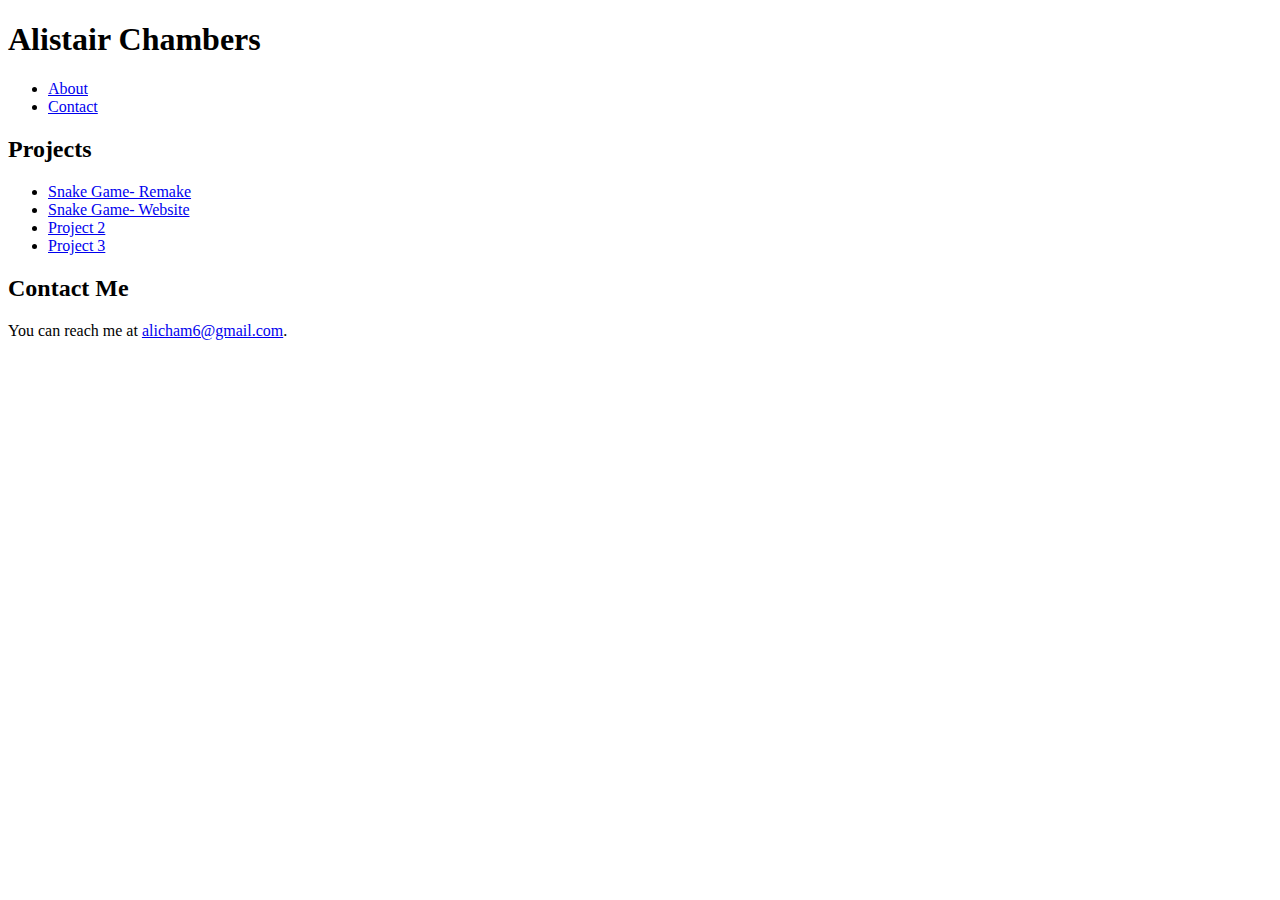
==== index.html @ 15a48d0f "Simple outline of resume website" ====
<!DOCTYPE html>
<html>
    <head>
        <title>Alistair Chambers - Resume</title>
    </head>
    <body>
        <header>
            <h1>Alistair Chambers</h1>
            <nav>
                <ul>
                    <li><a href="about.html">About</a></li>
                    <li><a href="#contact">Contact</a></li>
                </ul>
            </nav>
        </header>
        <main>
            <section id="projects">
                <h2>Projects</h2>
                <ul>
                    <li><a href="https://github.com/Cambrian34/Snake-game">Snake Game- Remake</a></li>
                    <li><a href="https://cambrian34.github.io/Snake-game/">Snake Game- Website</a></li>
                    <li><a href="https://github.com/AlistairChambers/project2">Project 2</a></li>
                    <li><a href="https://github.com/AlistairChambers/project3">Project 3</a></li>
                </ul>
            </section>
            <section id="contact">
                <h2>Contact Me</h2>
                <p>You can reach me at <a href="mailto:alicham6@gmail.com">alicham6@gmail.com</a>.</p>
            </section>
        </main>
    </body>
</html>
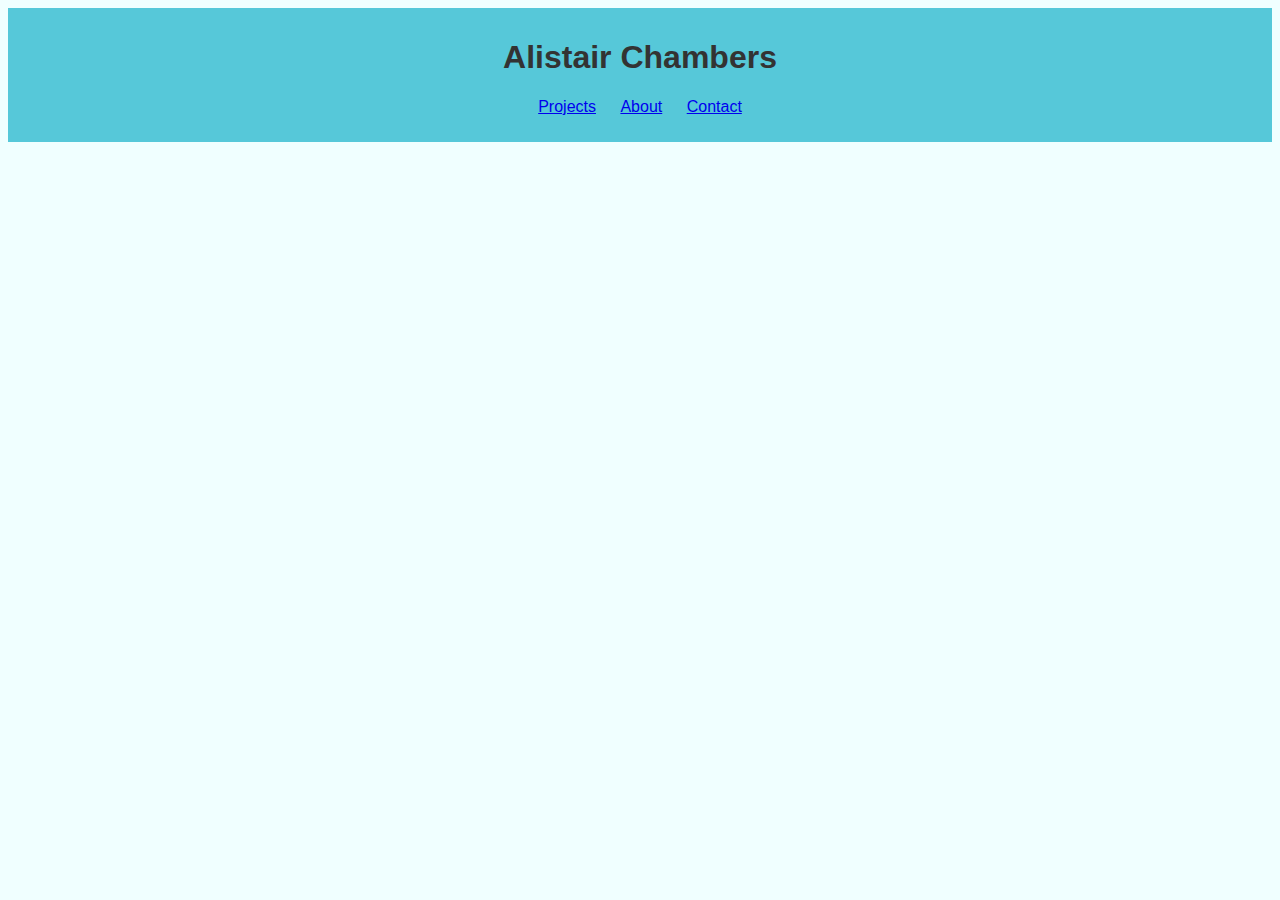
==== commit 3fa3a535: "converted to tabs" ====
--- a/index.html
+++ b/index.html
@@ -1,32 +1,43 @@
 <!DOCTYPE html>
 <html>
-    <head>
-        <title>Alistair Chambers - Resume</title>
-    </head>
-    <body>
-        <header>
-            <h1>Alistair Chambers</h1>
-            <nav>
-                <ul>
-                    <li><a href="about.html">About</a></li>
-                    <li><a href="#contact">Contact</a></li>
-                </ul>
-            </nav>
-        </header>
-        <main>
-            <section id="projects">
-                <h2>Projects</h2>
-                <ul>
-                    <li><a href="https://github.com/Cambrian34/Snake-game">Snake Game- Remake</a></li>
-                    <li><a href="https://cambrian34.github.io/Snake-game/">Snake Game- Website</a></li>
-                    <li><a href="https://github.com/AlistairChambers/project2">Project 2</a></li>
-                    <li><a href="https://github.com/AlistairChambers/project3">Project 3</a></li>
-                </ul>
-            </section>
-            <section id="contact">
-                <h2>Contact Me</h2>
-                <p>You can reach me at <a href="mailto:alicham6@gmail.com">alicham6@gmail.com</a>.</p>
-            </section>
-        </main>
-    </body>
+<head>
+    <link rel="stylesheet" type="text/css" href="styles.css">
+    <script src="script.js"></script>
+    <title>Alistair Chambers - Resume</title>
+</head>
+<body>
+    <header>
+        <h1>Alistair Chambers</h1>
+        <nav>
+            <ul>
+                <li><a href="javascript:void(0);" onclick="showTab('projects')">Projects</a></li>
+                <li><a href="javascript:void(0);" onclick="showTab('about')">About</a></li>
+                <li><a href="javascript:void(0);" onclick="showTab('contact')">Contact</a></li>
+            </ul>
+        </nav>
+    </header>
+    <main>
+        <section id="projects" class="tab">
+            <h2>Projects</h2>
+            <ul>
+                <li><a href="https://github.com/Cambrian34/Snake-game">Snake Game- Remake</a></li>
+                <li><a href="https://cambrian34.github.io/Snake-game/">Snake Game- Website</a></li>
+                <li><a href="https://github.com/AlistairChambers/project2">Project 2</a></li>
+                <li><a href="https://github.com/AlistairChambers/project3">Project 3</a></li>
+            </ul>
+        </section>
+        <section id="about" class="tab">
+            <h2>About Me</h2>
+            <p>Hi, my name is Alistair Chambers and I am a student with experience in JAVA, C, MIPS ASSEMBLY, VERILOG, HTML, and JavaScript. I am passionate about creating simple games and have developed several games using JavaScript and JAVA.</p>
+            <p>In my free time, I enjoy experimenting with new programming languages and technologies. I am always looking for new challenges and opportunities to learn.</p>
+            <p>Check out my <a href="https://github.com/Cambrian34/">github</a> to see some of my work!</p>
+        </section>
+        <section id="contact" class="tab">
+            <h2>Contact Me</h2>
+            <p>You can reach me at <a href="mailto:alicham6@gmail.com">alicham6@gmail.com</a>.</p>
+            <p>Check out my <a href=http://linkedin.com/in/alistairchambers>LinkedIn</a> </p>
+        </section>
+    </main>
+</body>
 </html>
+
--- a/styles.css
+++ b/styles.css
@@ -0,0 +1,30 @@
+/* Add your styles here */
+body {
+    background-color: azure;
+    font-family: Arial, sans-serif;
+}
+
+header {
+    background-color: #56c8d9;
+    color: #000000;
+    padding: 10px 0;
+    text-align: center;
+}
+
+nav ul {
+    list-style: none;
+    padding: 0;
+}
+
+nav ul li {
+    display: inline;
+    margin: 0 10px;
+}
+
+.tab {
+    display: none;
+}
+
+h1, h2 {
+    color: #333;
+}
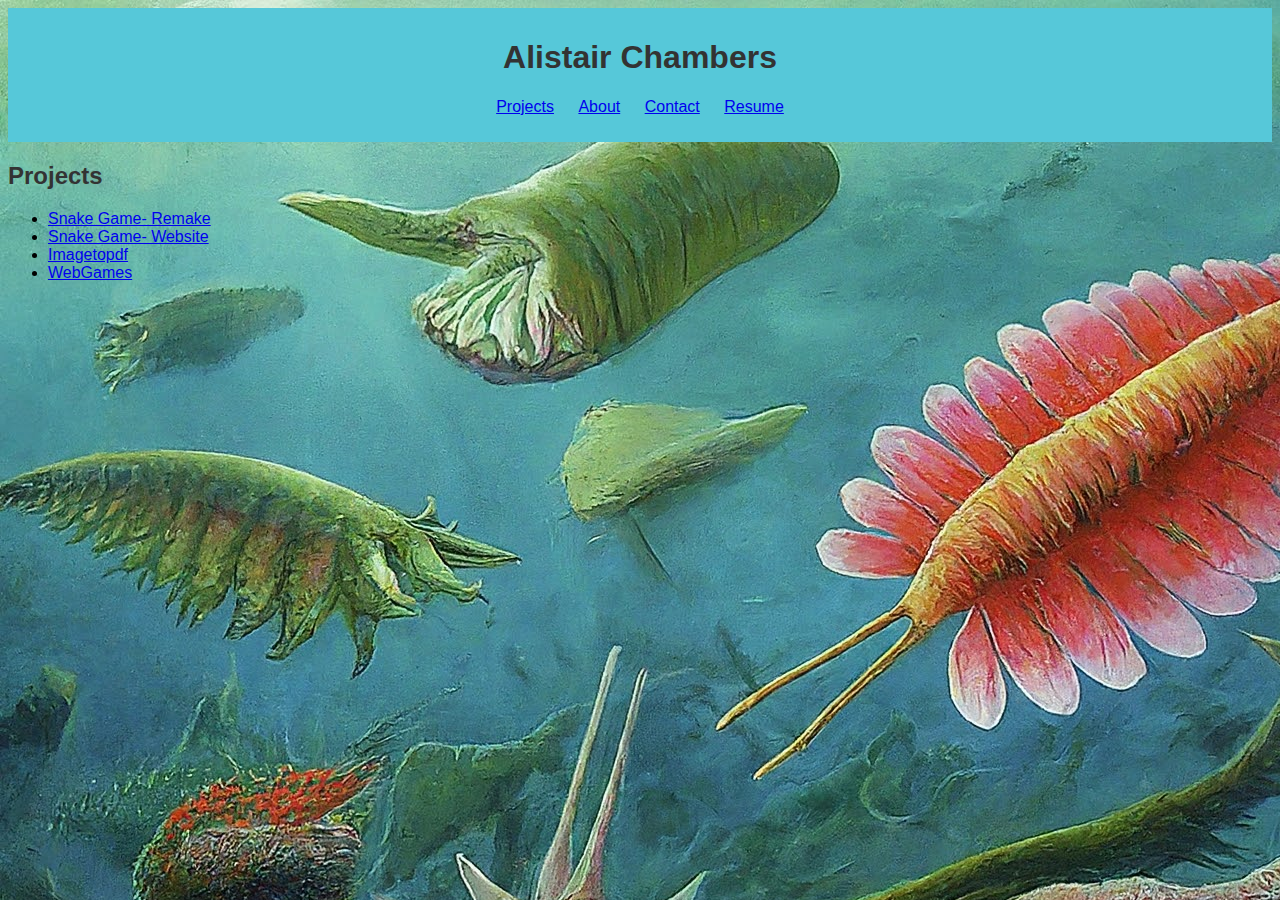
==== commit c5a11be8: "Reworked some stuff" ====
--- a/index.html
+++ b/index.html
@@ -6,6 +6,12 @@
     <title>Alistair Chambers - Resume</title>
 </head>
 <body>
+   
+    <style>
+        body {
+            background-image: url('Images/background.jfif');
+        }
+    </style>
     <header>
         <h1>Alistair Chambers</h1>
         <nav>
@@ -13,19 +19,23 @@
                 <li><a href="javascript:void(0);" onclick="showTab('projects')">Projects</a></li>
                 <li><a href="javascript:void(0);" onclick="showTab('about')">About</a></li>
                 <li><a href="javascript:void(0);" onclick="showTab('contact')">Contact</a></li>
+                <li><a href="Assets/Alistair_Chambers_-_Resume.pdf">Resume</a></li>
+
             </ul>
         </nav>
     </header>
     <main>
+
         <section id="projects" class="tab">
             <h2>Projects</h2>
             <ul>
                 <li><a href="https://github.com/Cambrian34/Snake-game">Snake Game- Remake</a></li>
                 <li><a href="https://cambrian34.github.io/Snake-game/">Snake Game- Website</a></li>
-                <li><a href="https://github.com/AlistairChambers/project2">Project 2</a></li>
-                <li><a href="https://github.com/AlistairChambers/project3">Project 3</a></li>
+                <li><a href="https://cambrian34.github.io/Imagetopdf/">Imagetopdf</a></li>
+                <li><a href="https://cambrian34.github.io/WebGames">WebGames</a></li>
             </ul>
         </section>
+       
         <section id="about" class="tab">
             <h2>About Me</h2>
             <p>Hi, my name is Alistair Chambers and I am a student with experience in JAVA, C, MIPS ASSEMBLY, VERILOG, HTML, and JavaScript. I am passionate about creating simple games and have developed several games using JavaScript and JAVA.</p>
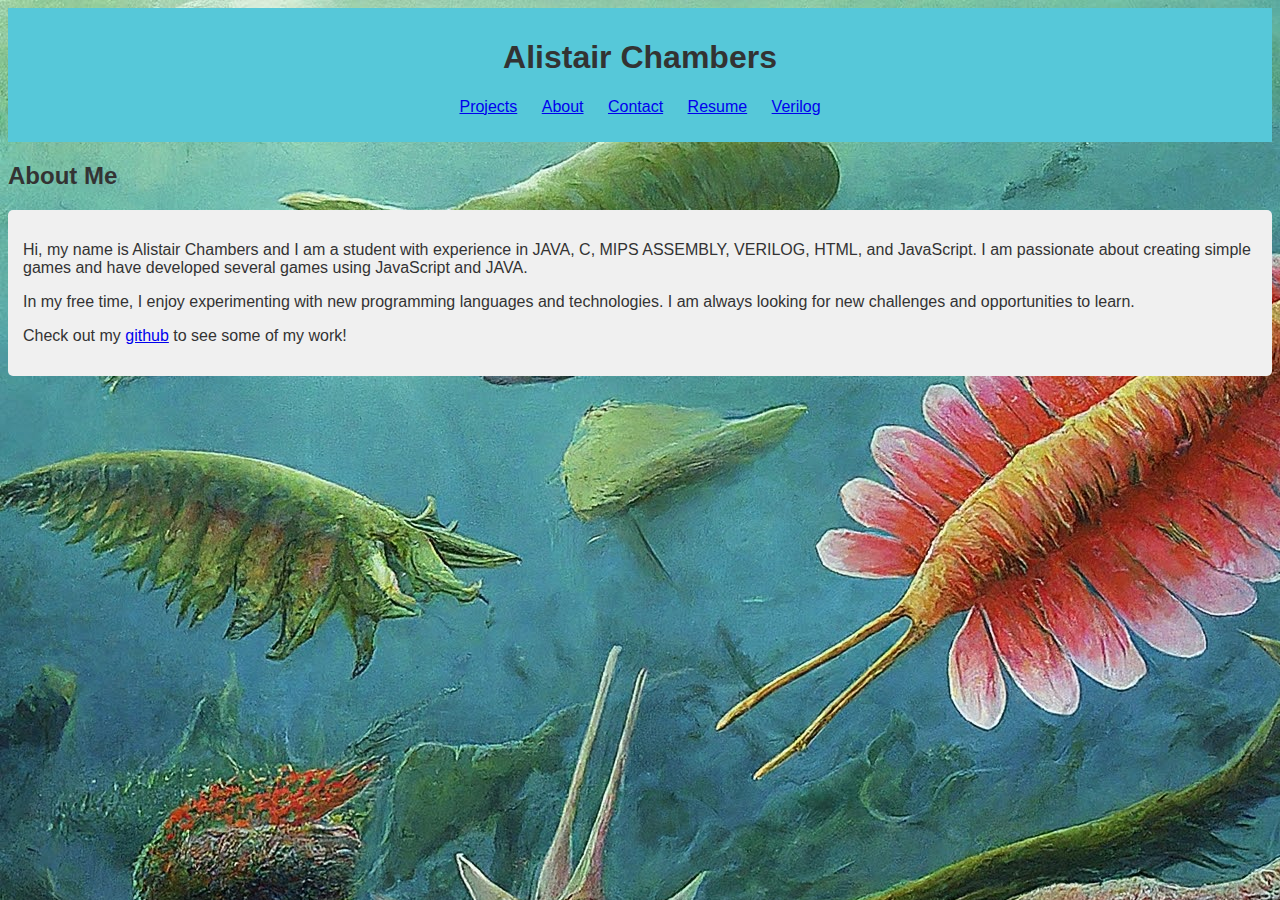
==== commit cb9e1091: "Added jdoodle interface for verilog programs" ====
--- a/index.html
+++ b/index.html
@@ -20,6 +20,7 @@
                 <li><a href="javascript:void(0);" onclick="showTab('about')">About</a></li>
                 <li><a href="javascript:void(0);" onclick="showTab('contact')">Contact</a></li>
                 <li><a href="Assets/Alistair_Chambers_-_Resume.pdf">Resume</a></li>
+                <li><a href="javascript:void(0);" onclick="showTab('Verilog')">Verilog</a></li>
 
             </ul>
         </nav>
@@ -38,15 +39,31 @@
        
         <section id="about" class="tab">
             <h2>About Me</h2>
-            <p>Hi, my name is Alistair Chambers and I am a student with experience in JAVA, C, MIPS ASSEMBLY, VERILOG, HTML, and JavaScript. I am passionate about creating simple games and have developed several games using JavaScript and JAVA.</p>
-            <p>In my free time, I enjoy experimenting with new programming languages and technologies. I am always looking for new challenges and opportunities to learn.</p>
-            <p>Check out my <a href="https://github.com/Cambrian34/">github</a> to see some of my work!</p>
+            <!-- Adding a readable background to the text -->
+            <div style="background-color: #f0f0f0; padding: 15px; border-radius: 5px;">
+                <p style="color: #333;">Hi, my name is Alistair Chambers and I am a student with experience in JAVA, C, MIPS ASSEMBLY, VERILOG, HTML, and JavaScript. I am passionate about creating simple games and have developed several games using JavaScript and JAVA.</p>
+                <p style="color: #333;">In my free time, I enjoy experimenting with new programming languages and technologies. I am always looking for new challenges and opportunities to learn.</p>
+                <p style="color: #333;">Check out my <a href="https://github.com/Cambrian34/">github</a> to see some of my work!</p>
+            </div>
         </section>
+        
         <section id="contact" class="tab">
             <h2>Contact Me</h2>
             <p>You can reach me at <a href="mailto:alicham6@gmail.com">alicham6@gmail.com</a>.</p>
             <p>Check out my <a href=http://linkedin.com/in/alistairchambers>LinkedIn</a> </p>
         </section>
+        <section id="Verilog" class="tab">
+            <h2>Verilog</h2>
+            <p>Verilog is a hardware description language used to model electronic systems. Below is an online Verilog compiler that you can use to write and run Verilog code.</p>
+            <p>I have attached a program in verilog that simulates a 16 bit mips cpu. Just press the copy button and paste it into jdoodle interface. Then scroll down and press the execute program button</p>
+            <div id="text"></div>
+            <button id="copy">Copy Text</button>
+            
+            <!-- gets data from -->
+            <script src="https://www.jdoodle.com/assets/jdoodle-pym.min.js" type="text/javascript"> </script>
+             <iframe src="https://www.jdoodle.com/embed/v1/2a526ce07b2bd697" width="100%" height="500" frameborder="0"></iframe>
+
+        </section>
     </main>
 </body>
 </html>
